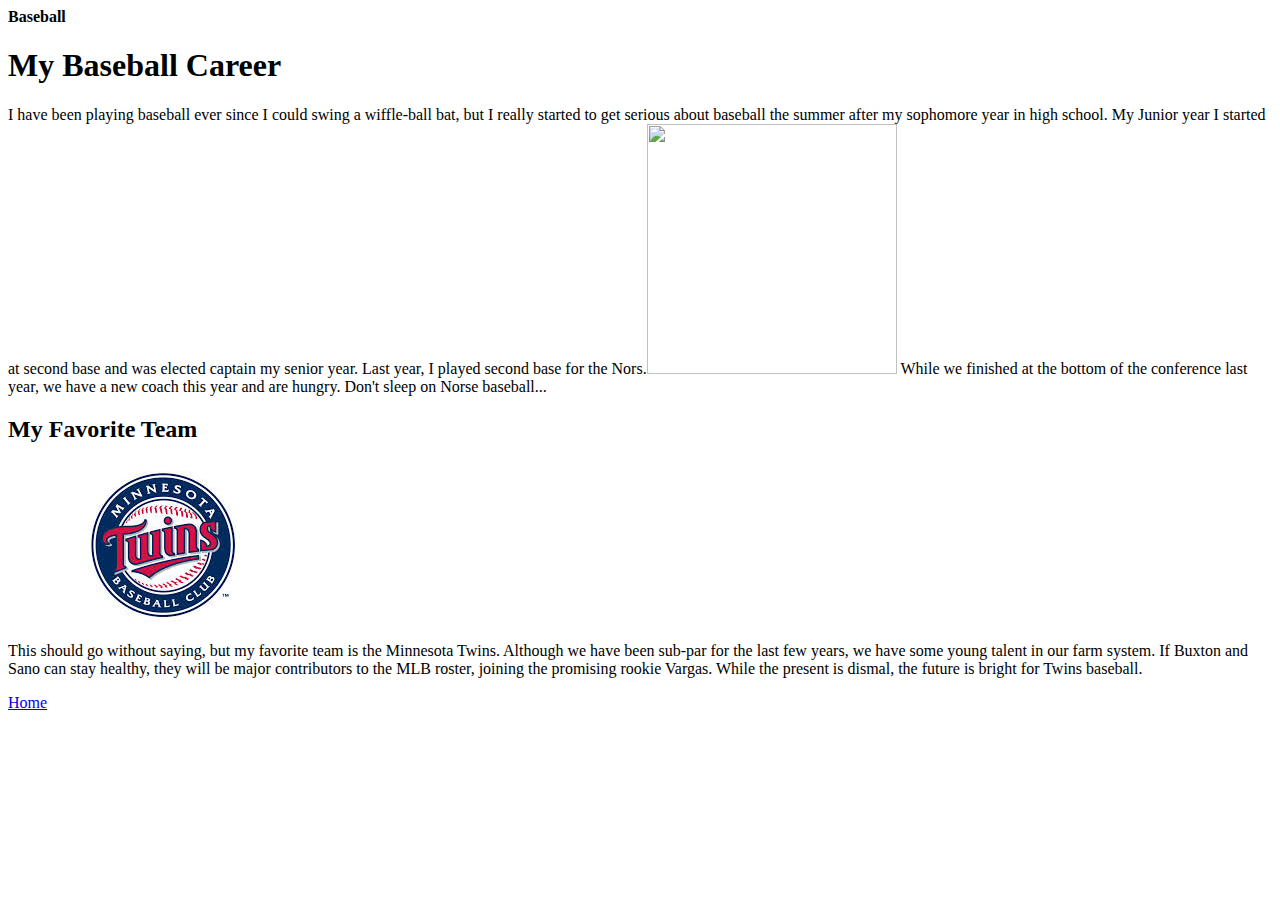
==== Baseball.html @ 2ae1b286 "First Websites" ====
<html> <head><strong> Baseball</strong> </head>
<body> <h1> My Baseball Career </h1>
<p> I have been playing baseball ever since I could swing a wiffle-ball bat, but I really started to get serious about baseball the summer after my sophomore year in high school. My Junior year I started at second base and was elected captain my senior year. Last year, I played second base for the Nors.<img src="https://fbcdn-sphotos-g-a.akamaihd.net/hphotos-ak-xap1/v/t1.0-9/1497703_614603058615786_486847259_n.jpg?oh=a8b653b7cd50a1a994ef1b8216e996d2&oe=54861657&__gda__=1418491860_dba05471aa594bc013a9cec770aa3880"height=250> While we finished at the bottom of the conference last year, we have a new coach this year and are hungry. Don't sleep on Norse baseball... </p> <h2> My Favorite Team </h2><p><img src="[data-uri]"> <p> This should go without saying, but my favorite team is the Minnesota Twins. Although we have been sub-par for the last few years, we have some young talent in our farm system. If Buxton and Sano can stay healthy, they will be major contributors to the MLB roster, joining the promising rookie Vargas. While the present is dismal, the future is bright for Twins baseball. </p>

<p><a href="MyWebsite.html"> Home </a> </p>
</body> </html>
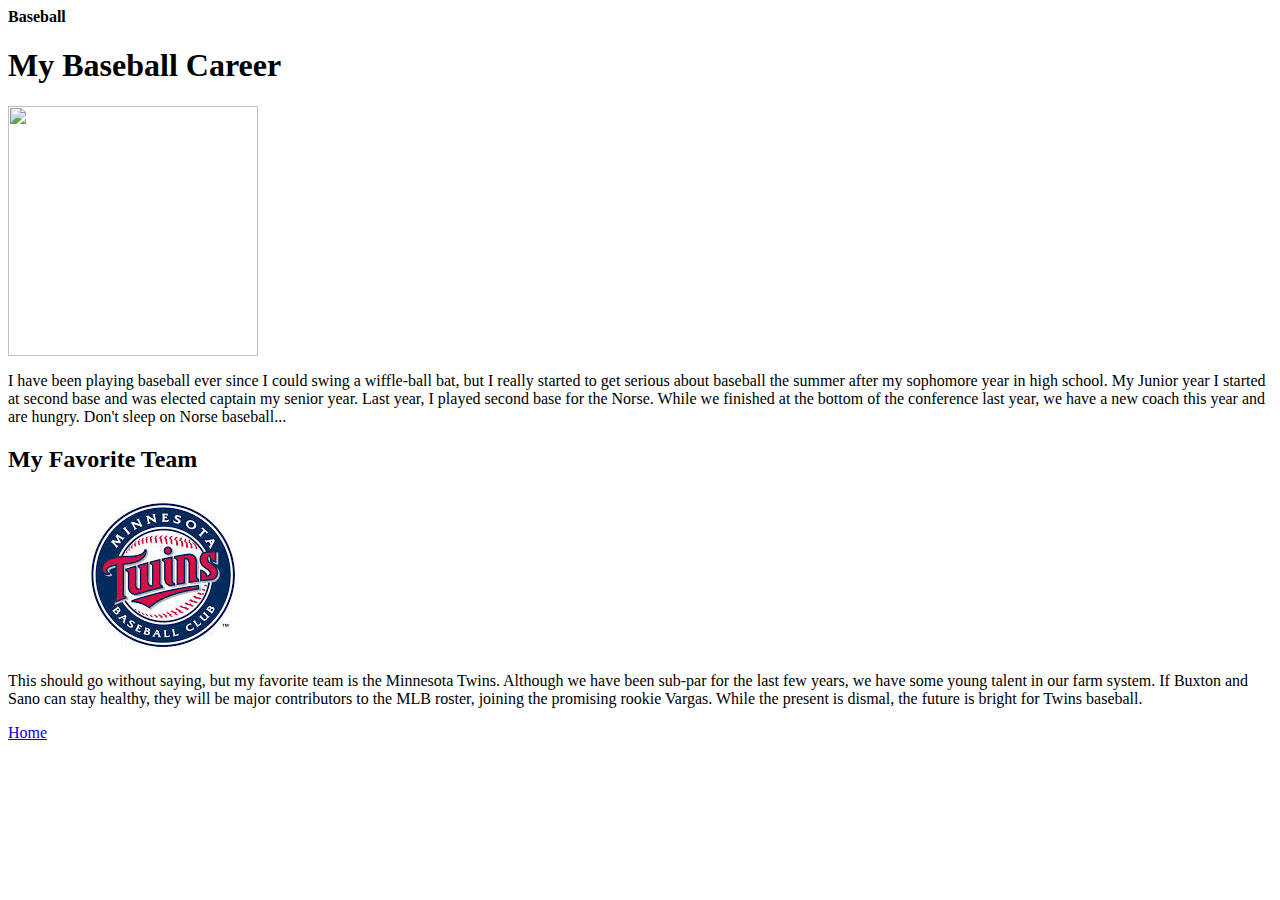
==== commit 1c76fc48: "update baseball" ====
--- a/Baseball.html
+++ b/Baseball.html
@@ -1,6 +1,7 @@
 <html> <head><strong> Baseball</strong> </head>
 <body> <h1> My Baseball Career </h1>
-<p> I have been playing baseball ever since I could swing a wiffle-ball bat, but I really started to get serious about baseball the summer after my sophomore year in high school. My Junior year I started at second base and was elected captain my senior year. Last year, I played second base for the Nors.<img src="https://fbcdn-sphotos-g-a.akamaihd.net/hphotos-ak-xap1/v/t1.0-9/1497703_614603058615786_486847259_n.jpg?oh=a8b653b7cd50a1a994ef1b8216e996d2&oe=54861657&__gda__=1418491860_dba05471aa594bc013a9cec770aa3880"height=250> While we finished at the bottom of the conference last year, we have a new coach this year and are hungry. Don't sleep on Norse baseball... </p> <h2> My Favorite Team </h2><p><img src="[data-uri]"> <p> This should go without saying, but my favorite team is the Minnesota Twins. Although we have been sub-par for the last few years, we have some young talent in our farm system. If Buxton and Sano can stay healthy, they will be major contributors to the MLB roster, joining the promising rookie Vargas. While the present is dismal, the future is bright for Twins baseball. </p>
+<p><img src="https://www.luther.edu/publications/assets/luther_college_w_norse_helmet_blue.jpg" height=250></p>
+<p> I have been playing baseball ever since I could swing a wiffle-ball bat, but I really started to get serious about baseball the summer after my sophomore year in high school. My Junior year I started at second base and was elected captain my senior year. Last year, I played second base for the Norse. While we finished at the bottom of the conference last year, we have a new coach this year and are hungry. Don't sleep on Norse baseball... </p> <h2> My Favorite Team </h2><p><img src="[data-uri]"> <p> This should go without saying, but my favorite team is the Minnesota Twins. Although we have been sub-par for the last few years, we have some young talent in our farm system. If Buxton and Sano can stay healthy, they will be major contributors to the MLB roster, joining the promising rookie Vargas. While the present is dismal, the future is bright for Twins baseball. </p>
 
 <p><a href="MyWebsite.html"> Home </a> </p>
 </body> </html>
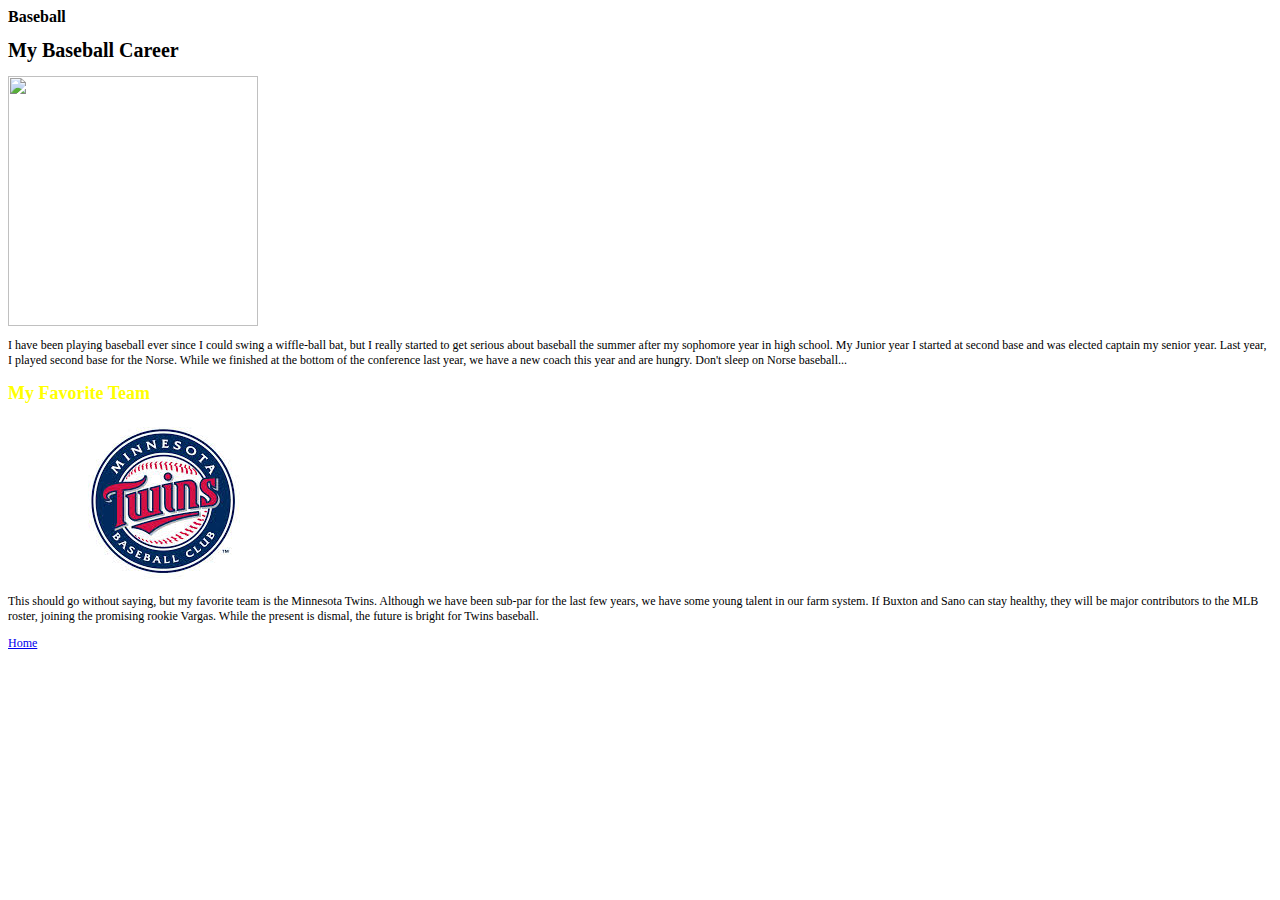
==== commit 6897b2c7: "update" ====
--- a/Baseball.html
+++ b/Baseball.html
@@ -1,4 +1,4 @@
-<html> <head><strong> Baseball</strong> </head>
+<html> <head><link rel="stylesheet" href="style.css" type="text/css"></link><strong> Baseball</strong> </head>
 <body> <h1> My Baseball Career </h1>
 <p><img src="https://www.luther.edu/publications/assets/luther_college_w_norse_helmet_blue.jpg" height=250></p>
 <p> I have been playing baseball ever since I could swing a wiffle-ball bat, but I really started to get serious about baseball the summer after my sophomore year in high school. My Junior year I started at second base and was elected captain my senior year. Last year, I played second base for the Norse. While we finished at the bottom of the conference last year, we have a new coach this year and are hungry. Don't sleep on Norse baseball... </p> <h2> My Favorite Team </h2><p><img src="[data-uri]"> <p> This should go without saying, but my favorite team is the Minnesota Twins. Although we have been sub-par for the last few years, we have some young talent in our farm system. If Buxton and Sano can stay healthy, they will be major contributors to the MLB roster, joining the promising rookie Vargas. While the present is dismal, the future is bright for Twins baseball. </p>
--- a/style.css
+++ b/style.css
@@ -0,0 +1,18 @@
+<style>
+body {
+  background-color: lightblue;
+}
+h1 {
+  font: sans-serif;
+  font-size: 20;
+}
+p {
+  font: sans-serif;
+  font-size: 12;
+}
+h2 {
+  font: sans-serif;
+  font-size: 18;
+  color: yellow;
+}
+</style>
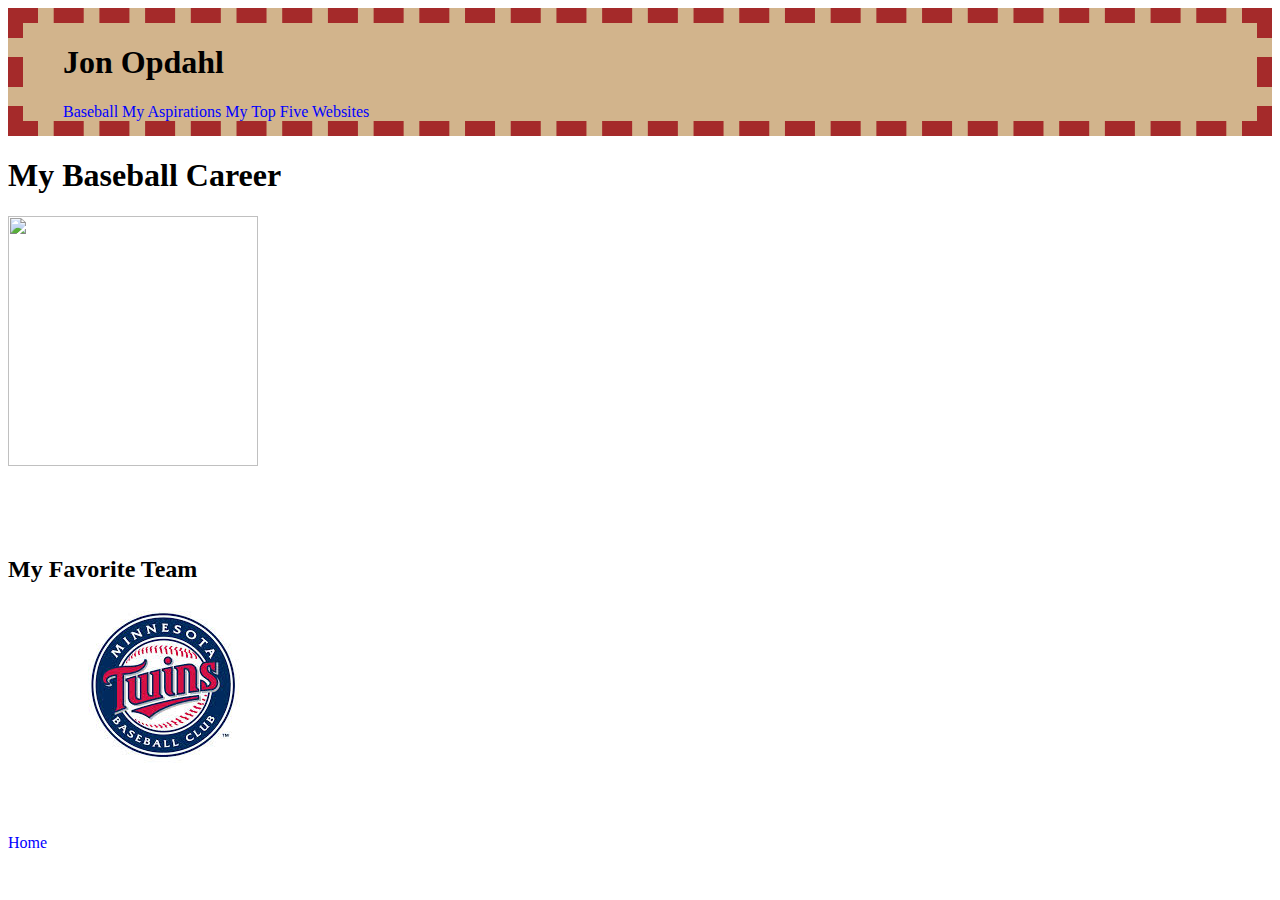
==== commit 34661399: "update nav bar" ====
--- a/Baseball.html
+++ b/Baseball.html
@@ -1,7 +1,23 @@
-<html> <head><link rel="stylesheet" href="style.css" type="text/css"></link><strong> Baseball</strong> </head>
-<body> <h1> My Baseball Career </h1>
-<p><img src="https://www.luther.edu/publications/assets/luther_college_w_norse_helmet_blue.jpg" height=250></p>
-<p> I have been playing baseball ever since I could swing a wiffle-ball bat, but I really started to get serious about baseball the summer after my sophomore year in high school. My Junior year I started at second base and was elected captain my senior year. Last year, I played second base for the Norse. While we finished at the bottom of the conference last year, we have a new coach this year and are hungry. Don't sleep on Norse baseball... </p> <h2> My Favorite Team </h2><p><img src="[data-uri]"> <p> This should go without saying, but my favorite team is the Minnesota Twins. Although we have been sub-par for the last few years, we have some young talent in our farm system. If Buxton and Sano can stay healthy, they will be major contributors to the MLB roster, joining the promising rookie Vargas. While the present is dismal, the future is bright for Twins baseball. </p>
+<html>
+<link rel="stylesheet" href="style.css" type="text/css"></link>
+<header>
+<ul>
+<h1><strong><a#1 href="index.html" title="Home"> Jon Opdahl</a> </strong> </h1>
+<li> <a href="Baseball.html"> Baseball </a> </li>
+<li> <a href="Edumacation.html"> My Aspirations </a> </li>
+<li> <a href="topfivesites.html"> My  Top Five Websites </a> </li>
+</ul>
+</header>
+<body>
+<h1> My Baseball Career </h1>
+<p>
+<img src="https://www.luther.edu/publications/assets/luther_college_w_norse_helmet_blue.jpg" height=250></p>
+<p> I have been playing baseball ever since I could swing a wiffle-ball bat, but I really started to get serious about baseball the summer after my sophomore year in high school. My Junior year I started at second base and was elected captain my senior year. Last year, I played second base for the Norse. While we finished at the bottom of the conference last year, we have a new coach this year and are hungry. Don't sleep on Norse baseball... </p>
+ <h2> My Favorite Team </h2>
+<p
+><img src="[data-uri]">
+<p> This should go without saying, but my favorite team is the Minnesota Twins. Although we have been sub-par for the last few years, we have some young talent in our farm system. If Buxton and Sano can stay healthy, they will be major contributors to the MLB roster, joining the promising rookie Vargas. While the present is dismal, the future is bright for Twins baseball. </p>
 
-<p><a href="MyWebsite.html"> Home </a> </p>
-</body> </html>
+<p><a href="index.html"> Home </a> </p>
+</body> 
+</html>
--- a/style.css
+++ b/style.css
@@ -1,18 +1,39 @@
 <style>
-body {
-  background-color: lightblue;
+<header>
+h1 {
+display: inline;
+color: blue;
 }
+ul {
+background-color: tan;
+border: dashed 15px brown;
+}
+li {
+display:inline;
+color: blue;
+}
+a {
+color:blue;
+text-decoration: none;
+}
+a:hover {
+background-color: lightgreen;
+text-decoration: underline;
+}
+a:visited {
+color: purple;
+}
+</header>
+<body>
 h1 {
-  font: sans-serif;
-  font-size: 20;
+color: blue;
 }
 p {
-  font: sans-serif;
-  font-size: 12;
+background-color: navyblue;
+color: white;
 }
-h2 {
-  font: sans-serif;
-  font-size: 18;
-  color: yellow;
+img {
+border: 10px black;
 }
+</body>
 </style>
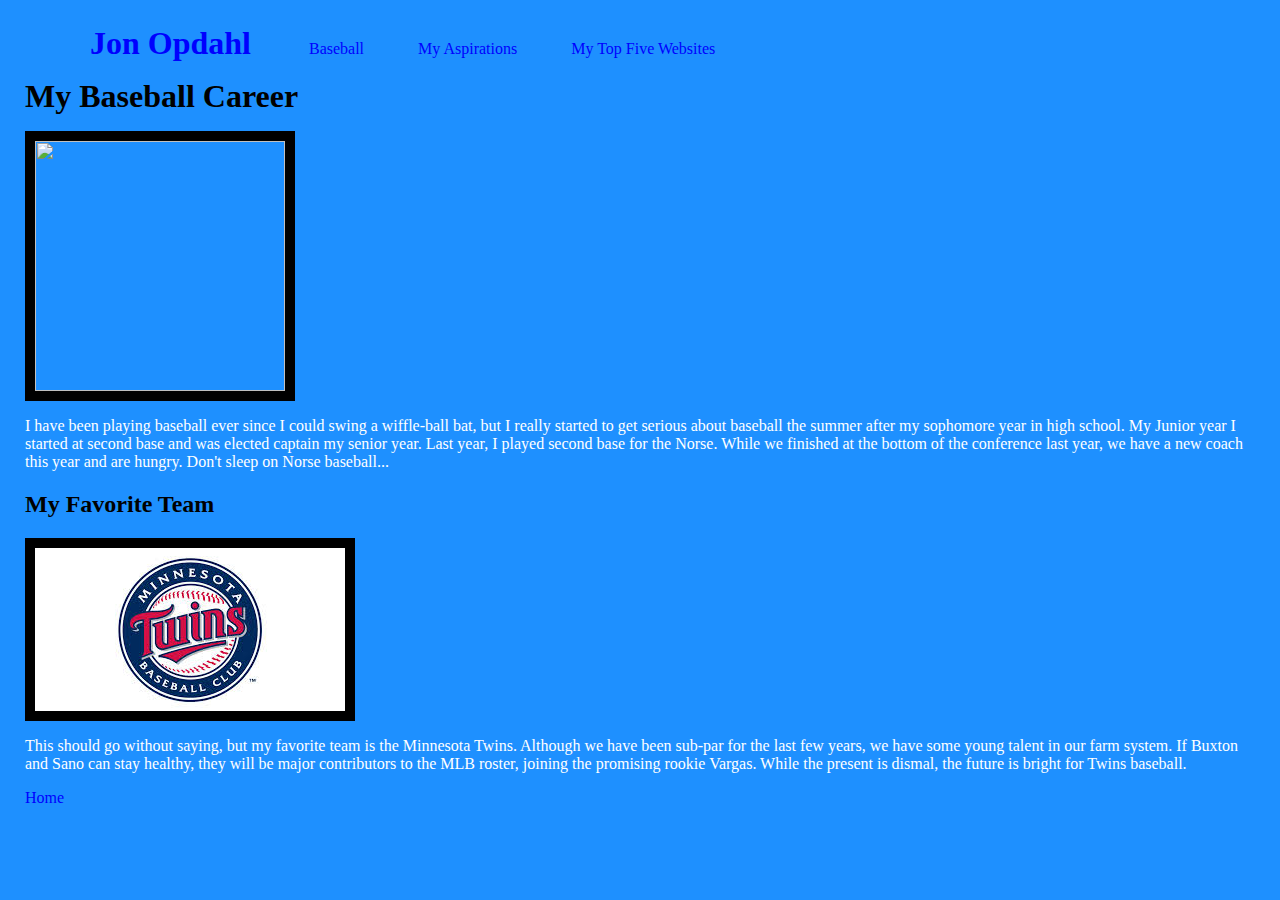
==== commit 0fd3a0c6: "top sites" ====
--- a/Baseball.html
+++ b/Baseball.html
@@ -2,7 +2,7 @@
 <link rel="stylesheet" href="style.css" type="text/css"></link>
 <header>
 <ul>
-<h1><strong><a#1 href="index.html" title="Home"> Jon Opdahl</a> </strong> </h1>
+<li><h1><strong><a#1 href="index.html" title="Home"> Jon Opdahl</a> </strong> </h1></li>
 <li> <a href="Baseball.html"> Baseball </a> </li>
 <li> <a href="Edumacation.html"> My Aspirations </a> </li>
 <li> <a href="topfivesites.html"> My  Top Five Websites </a> </li>
--- a/style.css
+++ b/style.css
@@ -1,15 +1,22 @@
 <style>
-<header>
-h1 {
-display: inline;
-color: blue;
-}
 ul {
 background-color: tan;
-border: dashed 15px brown;
+border: dashed brown;
+margin: 0px;
+padding: 25px;
 }
 li {
 display:inline;
+color: blue;
+margin: 25px;
+}
+h1 {
+display: inline;
+text-size: 35pt;
+volor: blue;
+}
+a#1 {
+text-size: 35pt;
 color: blue;
 }
 a {
@@ -20,20 +27,15 @@
 background-color: lightgreen;
 text-decoration: underline;
 }
-a:visited {
-color: purple;
-}
-</header>
-<body>
-h1 {
-color: blue;
+body {
+background-color: dodgerblue;
+margin: 0px;
+padding: 25px;
 }
 p {
-background-color: navyblue;
 color: white;
 }
 img {
-border: 10px black;
+border: solid 10px black;
 }
-</body>
 </style>
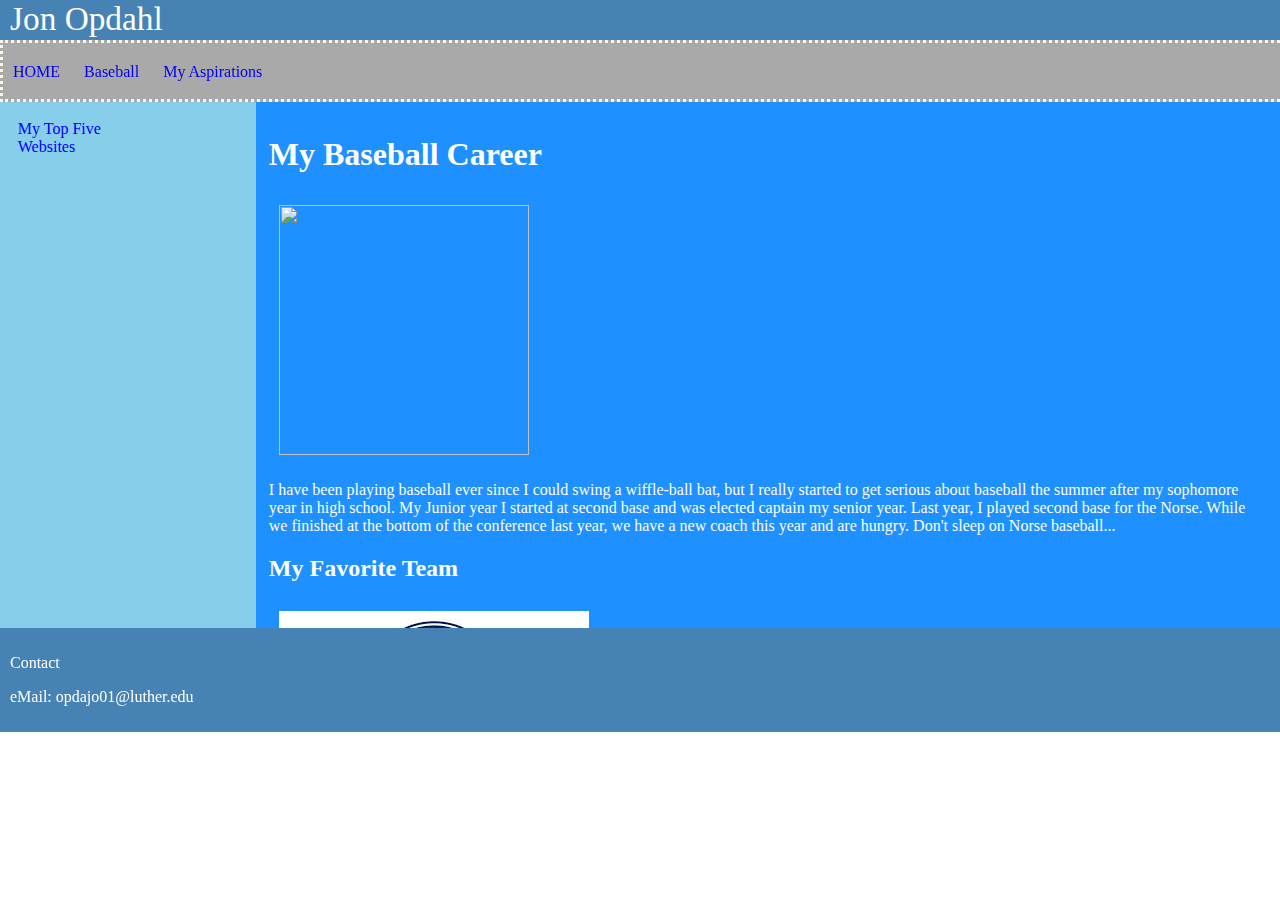
==== commit 9ececcf5: "css updates" ====
--- a/Baseball.html
+++ b/Baseball.html
@@ -1,14 +1,29 @@
 <html>
+<head>
+<title> Baseball </title>
 <link rel="stylesheet" href="style.css" type="text/css"></link>
-<header>
-<ul>
-<li><h1><strong><a#1 href="index.html" title="Home"> Jon Opdahl</a> </strong> </h1></li>
-<li> <a href="Baseball.html"> Baseball </a> </li>
-<li> <a href="Edumacation.html"> My Aspirations </a> </li>
-<li> <a href="topfivesites.html"> My  Top Five Websites </a> </li>
+</head>
+<body>
+<header> Jon Opdahl <a href="index.html" title="home"> </a> </header>
+<nav>
+<ul id="links">
+<li class="navbar"> <a href="index.html"> HOME </a> </a> </li>
+<li class="navbar"> <a href="Baseball.html"> Baseball </a> </li>
+<li class="navbar"> <a href="Edumacation.html"> My Aspirations </a> </li>
 </ul>
-</header>
-<body>
+</nav>
+<section>
+<ul id="sidebar">
+<li class="sbentry"> <a href="topfivesites.html"> My  Top Five Websites </a>
+	<ul class="red">
+	<li class="blue"> <a href="http://www.espn.com"> ESPN </a> </li>
+	<li class="blue"> <a href="http://www.luther.edu/sports/men/baseball">Norse Baseball</a> </li>
+	<li class="blue"> <a href="http://www.ultimate-guitar.com">Guitar Tabs/ Chords</a> </li> 
+	<li class="blue"> <a href="http://rhymesayers.com"> Rhymesayers Entertainment</a> </li>
+	<li class="blue"> <a href="http://www.cnn.com">CNN </a></li>
+	</ul>
+</section>
+<aside>
 <h1> My Baseball Career </h1>
 <p>
 <img src="https://www.luther.edu/publications/assets/luther_college_w_norse_helmet_blue.jpg" height=250></p>
@@ -17,7 +32,10 @@
 <p
 ><img src="[data-uri]">
 <p> This should go without saying, but my favorite team is the Minnesota Twins. Although we have been sub-par for the last few years, we have some young talent in our farm system. If Buxton and Sano can stay healthy, they will be major contributors to the MLB roster, joining the promising rookie Vargas. While the present is dismal, the future is bright for Twins baseball. </p>
-
-<p><a href="index.html"> Home </a> </p>
+</aside>
+<footer>
+<p> Contact </p>
+<p> eMail: opdajo01@luther.edu </p>
+</aside>
 </body> 
 </html>
--- a/style.css
+++ b/style.css
@@ -1,41 +1,135 @@
-<style>
-ul {
-background-color: tan;
-border: dashed brown;
-margin: 0px;
-padding: 25px;
-}
-li {
-display:inline;
-color: blue;
-margin: 25px;
-}
-h1 {
-display: inline;
-text-size: 35pt;
-volor: blue;
-}
-a#1 {
-text-size: 35pt;
-color: blue;
+body {
+	margin: 0px;
+	margin-left: 0px;
+	padding: 0px;
 }
 a {
-color:blue;
-text-decoration: none;
+	text-decoration: none;
 }
-a:hover {
-background-color: lightgreen;
-text-decoration: underline;
+a:visited {
+	color: blue;
+	text-decoration: none;
 }
-body {
-background-color: dodgerblue;
-margin: 0px;
-padding: 25px;
+header {
+	position: fixed;
+	top: 0px;
+	left: 0px;
+	width: 100%;
+	height: 40px;
+	background: steelblue;
+	color: white;
+	font-size: 25pt;
+	padding-left: 10px;
 }
-p {
-color: white;
+nav {
+	margin-top: 40px;
+	margin-bottom: 0px;
+	margin-left: 0px;
+	background: darkgrey;
+	border: dotted oldlace;
+	width: 100%;
 }
-img {
-border: solid 10px black;
+#links {
+	width: 100%;
+	height: 20px;
+	margin-top: 20px;
+	margin-right: 0px;
+	margin-left:0px;
+	padding-left:0px;
 }
-</style>
+.navbar {
+	display: inline;
+	color:blue;
+	text-decoration: none;
+	padding: 10px;
+}
+.navbar:hover {
+	background: oldlace;
+	text-decoration: underline;
+	padding: 10px;
+	text-decoration: underline;
+}
+.navbar:visited {
+	color:blue;
+}
+section { 
+	display:inline;
+	margin: 0px;
+	float: left;
+	width: 18%;
+	height: 500px;
+	padding: 1%;
+	background: skyblue;
+}
+#sidebar {
+	background: skyblue;
+	margin: 0px;
+	padding: 5px;
+	list-style-type: none;
+}
+#sidebar a {
+	color: blue;
+	text-decoration: none;
+}
+.sbentry {
+	background: skyblue;
+	color: white;
+	width: 50%;
+}
+.sbentry .red {
+	display: none;
+	width: none;
+	float: right;
+}
+.sbentry:hover {
+	text-decoration: underline;
+}
+.sbentry:hover .red{
+	display: block;
+}
+.red {
+	position: relative;
+	width: 100%;
+	left: 100%;
+	top: -36px;
+	background: skyblue;
+	display: block;
+	border-top: 1px solid white;
+	border-right: 1px solid white;
+	border-left: 1px solid white;
+	list-style-type: none;
+	color: blue;
+	padding-left: 0px;
+}
+.red .blue {
+	color: red;
+	background: skyblue;
+	float: left;
+	margin-left: 0px;
+	border-bottom: 1px solid white;
+	width: 100%;
+}
+.red .blue:hover {
+	background: white;
+}
+aside {
+	float: right;
+	margin: 0px;
+	width: 78%;
+	height:500px;
+	background: dodgerblue;
+	padding: 1%;
+	color: white;
+	overflow: scroll;
+}
+aside img {
+	margin: 10px;
+}
+footer {
+	width: 100%;
+	margin: 0px;
+	padding: 10px;
+	clear: both;
+	background: steelblue;
+	color: white;
+}
